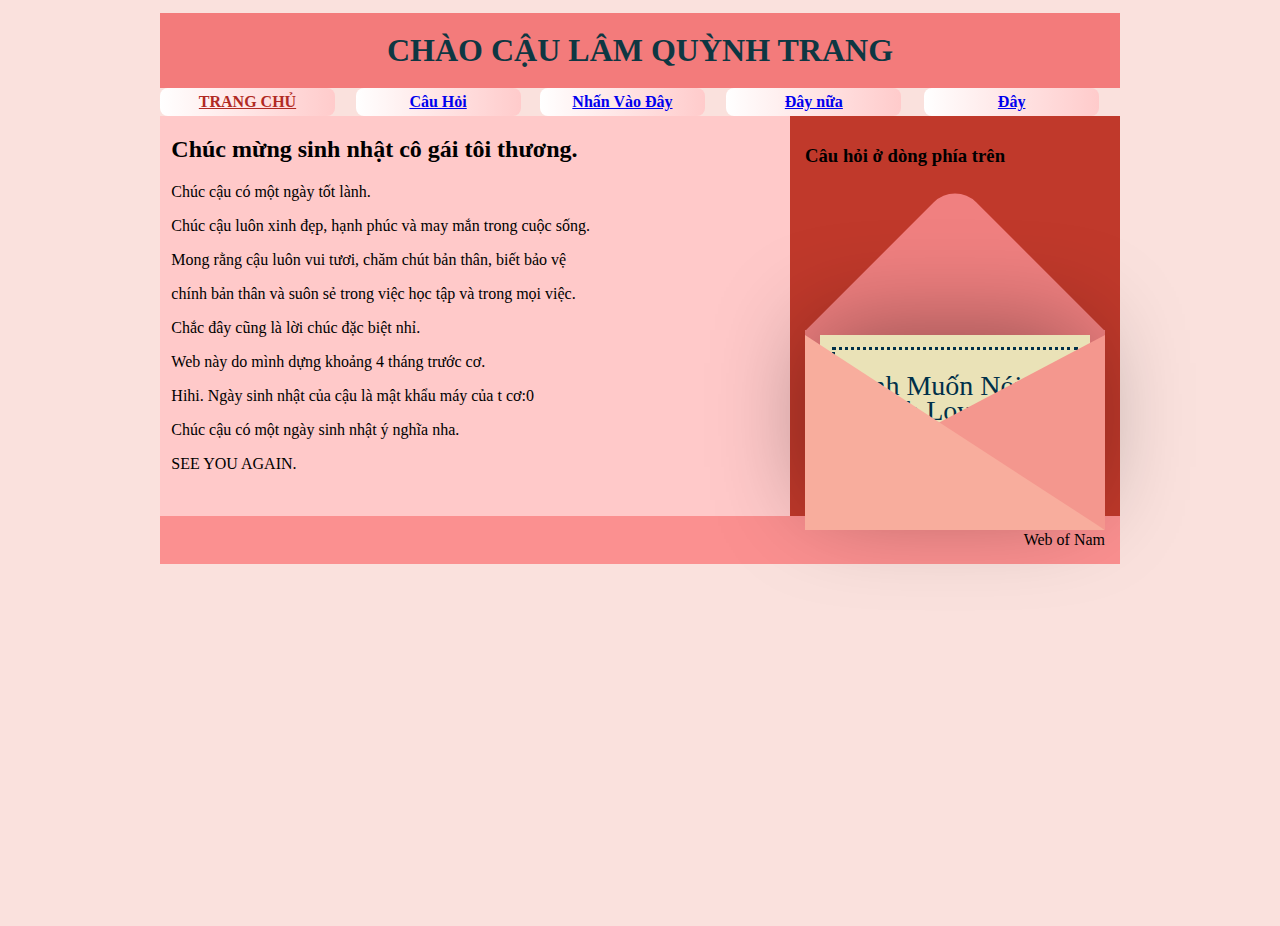
==== hello.html @ f3bb88a8 "Add files via upload" ====
<!DOCTYPE html>
<html lang="en">
<head>
    <meta charset="UTF-8">
    <meta name="viewport" content="width=device-width, initial-scale=1.0">
    <link rel="stylesheet" href="hi.css">
    <link rel="icon" href="https://png.pngtree.com/png-vector/20190718/ourlarge/pngtree-heart-icon--romance-icon-illustration-png-image_1549208.jpg">
    <title>HB LamQuynhTrang</title>
    <link rel="stylesheet" href="style.css">
    <script src="https://code.jquery.com/jquery-3.6.4.min.js"></script>
    <link rel="preconnect" href="https://fonts.googleapis.com">
<link rel="preconnect" href="https://fonts.gstatic.com" crossorigin>
<link href="https://fonts.googleapis.com/css2?family=Montserrat:ital,wght@0,100..900;1,100..900&display=swap" rel="stylesheet">
</head>
<body>
    <div id="wrapper">
        
        <div id="header">
            <h1 contenteditable="true" >Chào cậu Lâm Quỳnh Trang</h1>
        </div>

        <table style="width:100%" cellpadding="0px" cellspacing="0px">
            <tbody><tr>
                <td>
                    <div class="menu1" style="width: 175px; border-radius: 8px;" data-corner="BL 8px">
                        <a href="layout1.html" style="color:#B12A23;">
                            TRANG CHỦ
                        </a>
                    </div>
                 </td>
                <td>
                    <div class="menu1" style="width: 165px; border-radius: 8px;" data-corner="BL 8px">
                        <a href="https://forms.gle/doMGWzFQn6RBU1Tz6" target="_blank" title="Overthinking">
                            Câu Hỏi
                        </a>
                    </div>
                </td>
                <td>
                    <div class="menu1"  style="width: 165px; border-radius: 8px;" data-corner="BL 8px">
                        <a href="hello.html" title="Không có gì đâu nhấn làm gì">
                            Nhấn Vào Đây
                        </a>
                    </div>
                </td>
                <td>
                    <div class="menu1" style="margin-left: 2px; width: 175px; border-radius: 8px;" data-corner="BL 8px">
                        <a href="hi.html" title="Không có gì đâu nhấn làm gì">
                            Đây nữa
                        </a>
                    </div>
                </td>
                <td>
                    <div class="menu1" style="margin-left: 2px; width: 175px; border-radius: 8px;" data-corner="BL 8px">
                        <a href="thử thôi.html" title="Không có gì đâu nhấn làm gì">
                            Đây
                        </a>
                    </div>
                </td>
                
            </tr>
        </tbody></table>

        <div id="wp-content">
           <div id="content">
            <h2>Chúc mừng sinh nhật cô gái tôi thương.</h2>
            <p>Chúc cậu có một ngày tốt lành.</p>
            <p>Chúc cậu luôn xinh đẹp, hạnh phúc và may mắn trong cuộc sống.</p>
            <p>Mong rằng cậu luôn vui tươi, chăm chút bản thân, biết bảo vệ</p>
            <p>chính bản thân và suôn sẻ trong việc học tập và trong mọi việc.</p>
            <p>Chắc đây cũng là lời chúc đặc biệt nhỉ.</p>
            <p>Web này do mình dựng khoảng 4 tháng trước cơ.</p>
            <p>Hihi. Ngày sinh nhật của cậu là mật khẩu máy của t cơ:0</p>
            <p>Chúc cậu có một ngày sinh nhật ý nghĩa nha.</p>
            <p>SEE YOU AGAIN.</p>
              
           </div>

           <div id="sidebar">
              <h3>Câu hỏi ở dòng phía trên</h3>
              
              <div class="container">
                <div class="valentines">
                    <div class="envelope"></div>
                    <div class="front"></div>
                    <div class="card">
                        <div class="text">Anh Muốn Nói Là</br>Anh Love Em!</br></div>
                        <div class="heart"></div>
                       
                    </div>
                </div>
                
            <div class="shadow"></div>
            </div>
            <script src="script.js"></script>
           </div>
        </div>   

        <div id="footer"> 
            <span>
                Web of Nam 
            </span>
        </div>
    </div>
    
</body>
</html>
---- hi.css ----
#wrapper{
    max-width: 960px;
    margin: 0 auto;
    border-width: 30px;
}

#header{
    background: #f37b7b;
    text-align: center;
    padding:5px;
}

#wp-content{
    display:flex;
    min-height:400px;
    background:#ffc9c9;
}
#content{
    flex-basis:70%;
    padding-left: 0.3cm;
}

#sidebar{
    background:#c0392b;
    flex-basis: 30%;
    padding:10px 15px;
}

.list-course{
    padding-left:0px;
    list-style:none;
}

#footer{
    background:#fb9090;
    text-align:right;
    padding:15px;
    max-width: 960px;
    margin: 0 auto;
    border-width: 30px;
}

div.menu {
    background: #FFFFFF;
    margin-top: 2px;
    float: left;
    width: 670px;
    color: white;
    height: 34px;
}
element.style {
    margin-left: 2px;
    width: 160px;
    border-bottom-left-radius: 8px;
}
div.menu1 {
    margin-top: 0px;
    float: left;
    color: #ff7676;
    text-align: center;
    vertical-align: top;
    padding-left: 0px;
    padding-right: 0px;
    padding-top: 5px;
    height: 23px;
    font-weight: bold;
    background: -moz-linear-gradient(right, #e57e7e , #c21a1a);
    background: -webkit-gradient(linear, left top, right top, from(#ffffff), to(#ffcbcb));
}

h1 {
    position: relative;
    font-size:2em;
    letter-spacing: none;
    color: #0e3742;
    text-transform: uppercase;
    width:100%;
    text-align:center;
    /*-webkit-box-reflect: below 1px linear-gradient(transparent,#0008);*/
    line-height:0.7em;
    outline: none;
    animation: animate 5s linear infinite;
}

h3{
    margin-block-end: 3cm;
}
---- style.css ----
/* Set the colour and the position of the background and the elements */
body {
    /*display: flex;
    justify-content: center;
    align-items: center;*/
    padding:5px;
    height: 100vh;
    background-color: #fae1dd;
  }
  
  .container {
    position: relative;
  }
  .valentines {
    position: relative;
    top: 50px;
    cursor: pointer;
    animation: up 3s linear infinite;
  }
  
  /* Style the envelope and the card */
  .envelope {
    position: relative;
    width: 300px;
    height: 200px;
    background-color: #f08080;
  }
  
  .envelope:before {
    background-color: #f08080;
    content: "";
    position: absolute;
    width: 212px;
    height: 212px;
    transform: rotate(45deg);
    top: -105px;
    left: 44px;
    border-radius: 30px 0 0 0;
  }
  
  .card {
    position: absolute;
    background-color: #eae2b7;
    width: 270px;
    height: 170px;
    top: 5px;
    left: 15px;
    box-shadow: -5px -5px 100px rgba(0, 0, 0, 0.4);
  }
  
  .card:before {
    content: "";
    position: absolute;
    border: 3px solid #003049;
    border-style: dotted;
    width: 240px;
    height: 140px;
    left: 12px;
    top: 12px;
  }
  
  .text {
    /*position: absolute;*/
    margin-block-start: 1cm;
    margin-block-end: -2.4cm;
    font-family:  'Montserrat Medium';
    font-size: 28px;
    text-align: center;
    line-height: 25px;
    top: 19px;
    left: 85px;
    color: #003049;
  }
  
  .heart {
    background-color: #d62828;
    display: inline-block;
    height: 30px;
    margin: 0 15px;
    position: relative;
    top: 110px;
    left: 105px;
    transform: rotate(-45deg);
    width: 30px;
  }
  
  .heart:before,
  .heart:after {
    content: "";
    background-color: #d62828;
    border-radius: 50%;
    height: 30px;
    position: absolute;
    width: 30px;
  }
  
  .heart:before {
    top: -15px;
    left: 0;
  }
  
  .heart:after {
    left: 15px;
    top: 0;
  }
  .front {
    position: absolute;
    border-right: 180px solid #f4978e;
    border-top: 95px solid transparent;
    border-bottom: 100px solid transparent;
    left: 120px;
    top: 5px;
    width: 0;
    height: 0;
    z-index: 10;
  }
  
  .front:before {
    position: absolute;
    content: "";
    border-left: 300px solid #f8ad9d;
    border-top: 195px solid transparent;
    left: -120px;
    top: -95px;
    width: 0;
    height: 0;
  }
  
  /* Add the shadow */
  .shadow {
    position: absolute;
    width: 330px;
    height: 25px;
    border-radius: 50%;
    background-color: rgba(0, 0, 0, 0.3);
    bottom: 250px;
    left: 650px;
    animation: scale 3s linear infinite;
    z-index: -1;
  }
  
  /* To move the envelope up and down */
  @keyframes up {
    0%,
    100% {
      transform: translateY(0);
    }
    50% {
      transform: translateY(-30px);
    }
  }
  
  /* to scale the shadow */
  @keyframes scale {
    0%,
    100% {
      transform: scaleX(1);
    }
    50% {
      transform: scaleX(0.85);
    }
  }
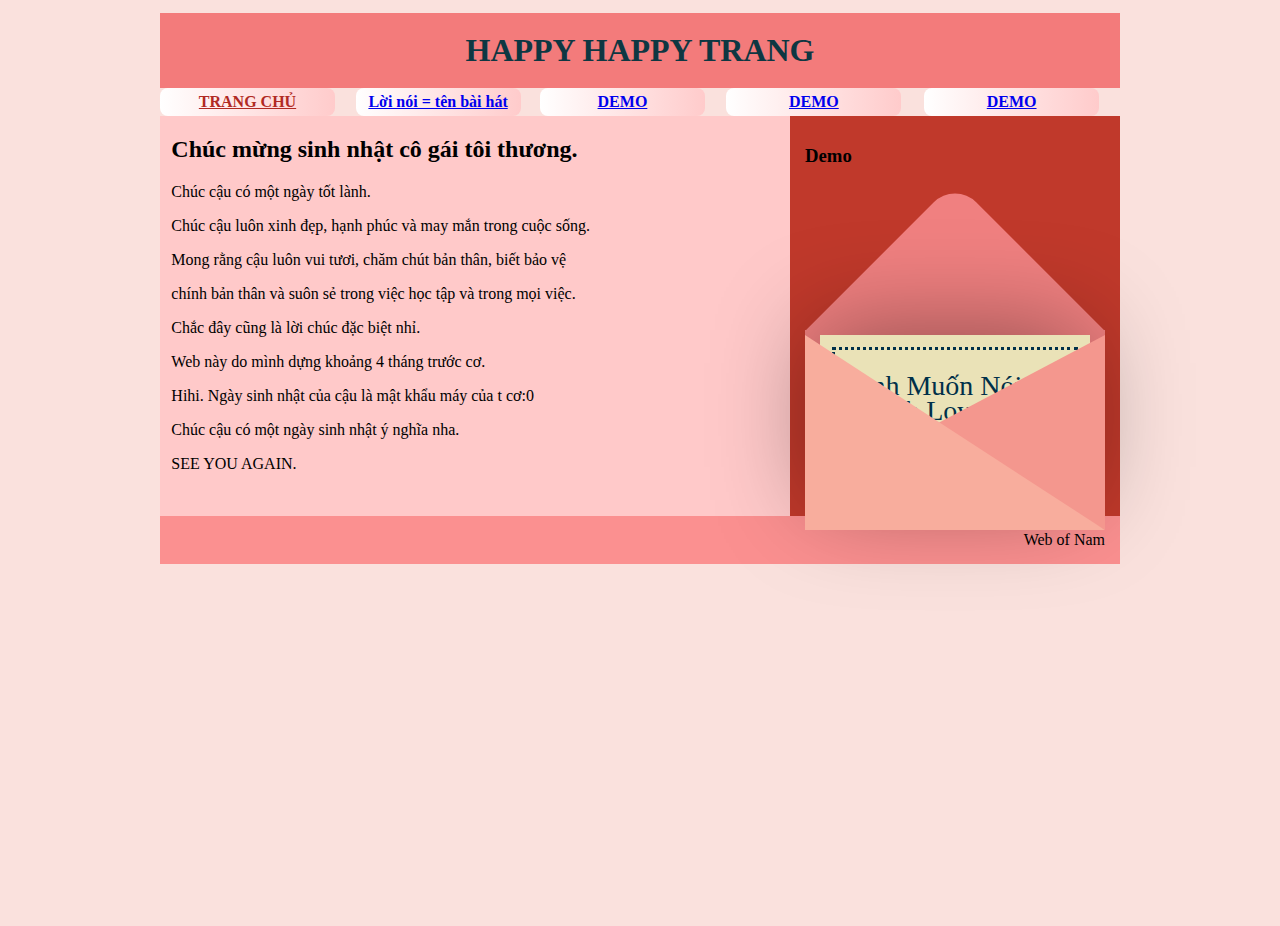
==== commit 6a8ea672: "Add files via upload" ====
--- a/hello.html
+++ b/hello.html
@@ -16,43 +16,43 @@
     <div id="wrapper">
         
         <div id="header">
-            <h1 contenteditable="true" >Chào cậu Lâm Quỳnh Trang</h1>
+            <h1 contenteditable="true" >Happy happy Trang</h1>
         </div>
 
         <table style="width:100%" cellpadding="0px" cellspacing="0px">
             <tbody><tr>
                 <td>
                     <div class="menu1" style="width: 175px; border-radius: 8px;" data-corner="BL 8px">
-                        <a href="layout1.html" style="color:#B12A23;">
+                        <a href="hello.html" style="color:#B12A23;">
                             TRANG CHỦ
                         </a>
                     </div>
                  </td>
                 <td>
                     <div class="menu1" style="width: 165px; border-radius: 8px;" data-corner="BL 8px">
-                        <a href="https://forms.gle/doMGWzFQn6RBU1Tz6" target="_blank" title="Overthinking">
-                            Câu Hỏi
+                        <a href="https://www.youtube.com/watch?v=abPmZCZZrFA" target="_blank" title="lqt">
+                            Lời nói = tên bài hát
                         </a>
                     </div>
                 </td>
                 <td>
                     <div class="menu1"  style="width: 165px; border-radius: 8px;" data-corner="BL 8px">
-                        <a href="hello.html" title="Không có gì đâu nhấn làm gì">
-                            Nhấn Vào Đây
+                        <a href="layout1.html" title="lqt">
+                            DEMO
                         </a>
                     </div>
                 </td>
                 <td>
                     <div class="menu1" style="margin-left: 2px; width: 175px; border-radius: 8px;" data-corner="BL 8px">
-                        <a href="hi.html" title="Không có gì đâu nhấn làm gì">
-                            Đây nữa
+                        <a href="hi.html" title="lqt">
+                            DEMO
                         </a>
                     </div>
                 </td>
                 <td>
                     <div class="menu1" style="margin-left: 2px; width: 175px; border-radius: 8px;" data-corner="BL 8px">
-                        <a href="thử thôi.html" title="Không có gì đâu nhấn làm gì">
-                            Đây
+                        <a href="thử thôi.html" title="lqt">
+                            DEMO
                         </a>
                     </div>
                 </td>
@@ -76,7 +76,7 @@
            </div>
 
            <div id="sidebar">
-              <h3>Câu hỏi ở dòng phía trên</h3>
+              <h3>Demo</h3>
               
               <div class="container">
                 <div class="valentines">
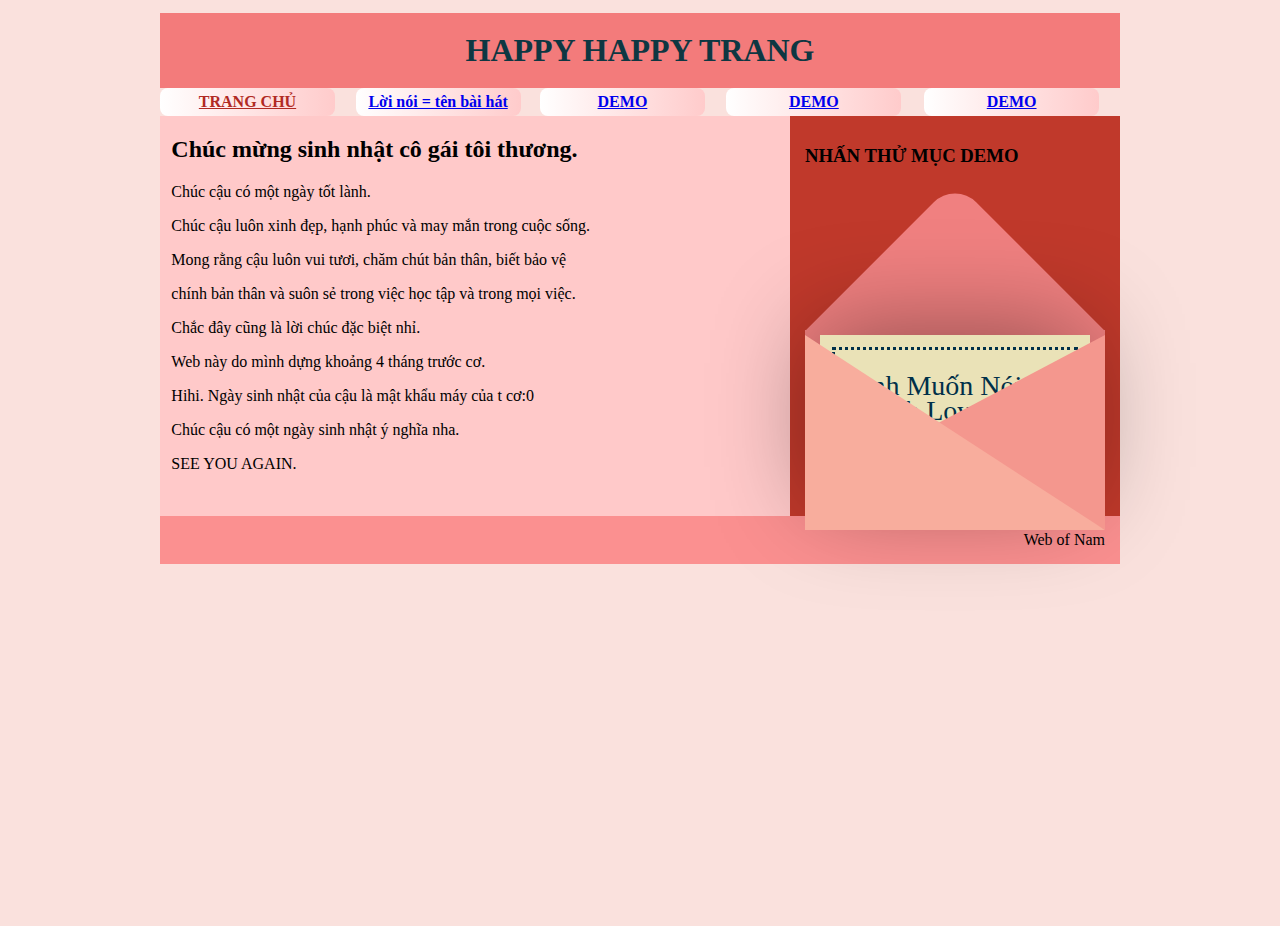
==== commit 91ec12ef: "Update hello.html" ====
--- a/hello.html
+++ b/hello.html
@@ -76,7 +76,7 @@
            </div>
 
            <div id="sidebar">
-              <h3>Demo</h3>
+              <h3>NHẤN THỬ MỤC DEMO</h3>
               
               <div class="container">
                 <div class="valentines">
@@ -103,4 +103,4 @@
     </div>
     
 </body>
-</html>+</html>
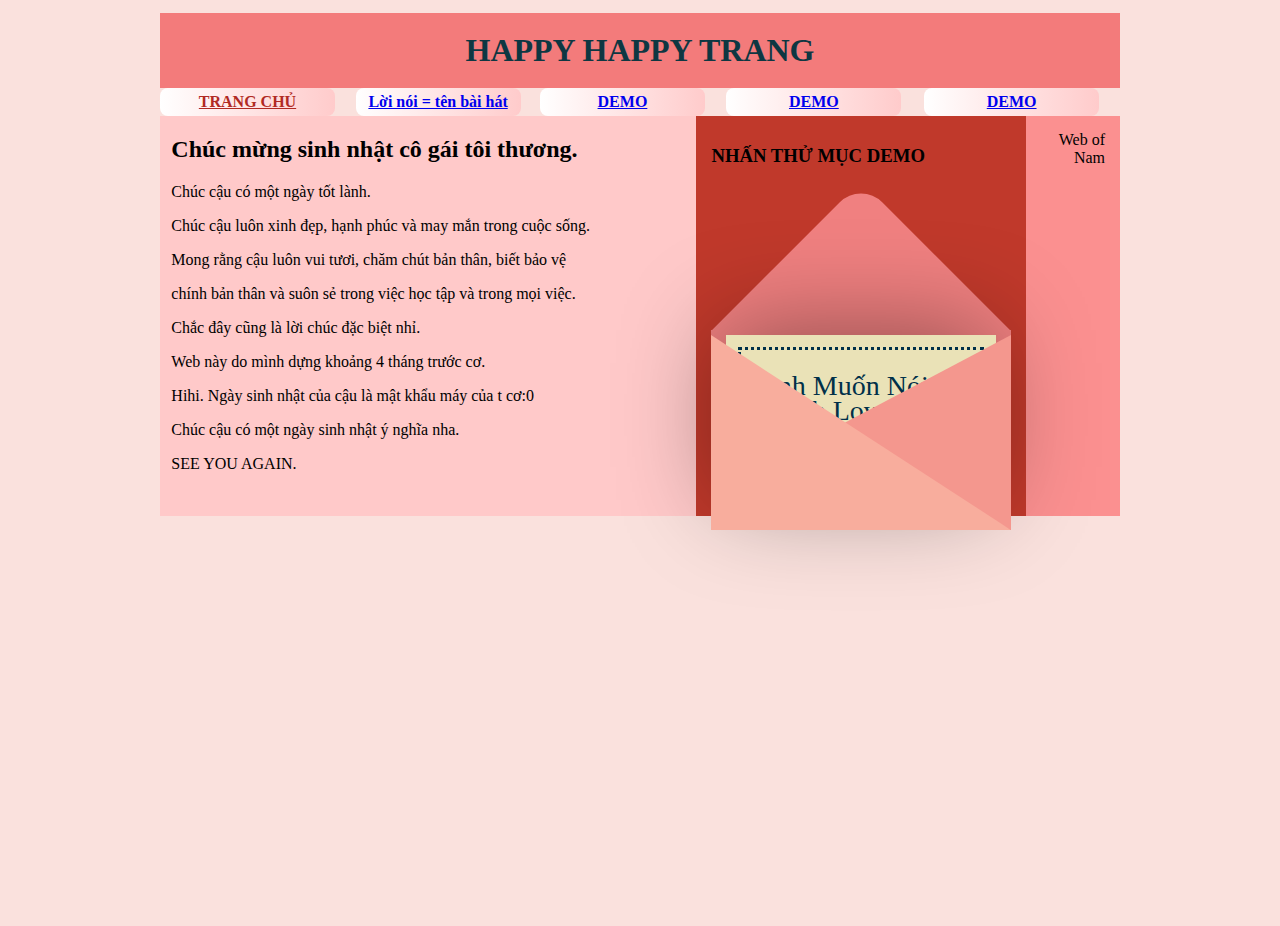
==== commit 1a00925d: "Update hello.html" ====
--- a/hello.html
+++ b/hello.html
@@ -88,9 +88,6 @@
                        
                     </div>
                 </div>
-                
-            <div class="shadow"></div>
-            </div>
             <script src="script.js"></script>
            </div>
         </div>   
